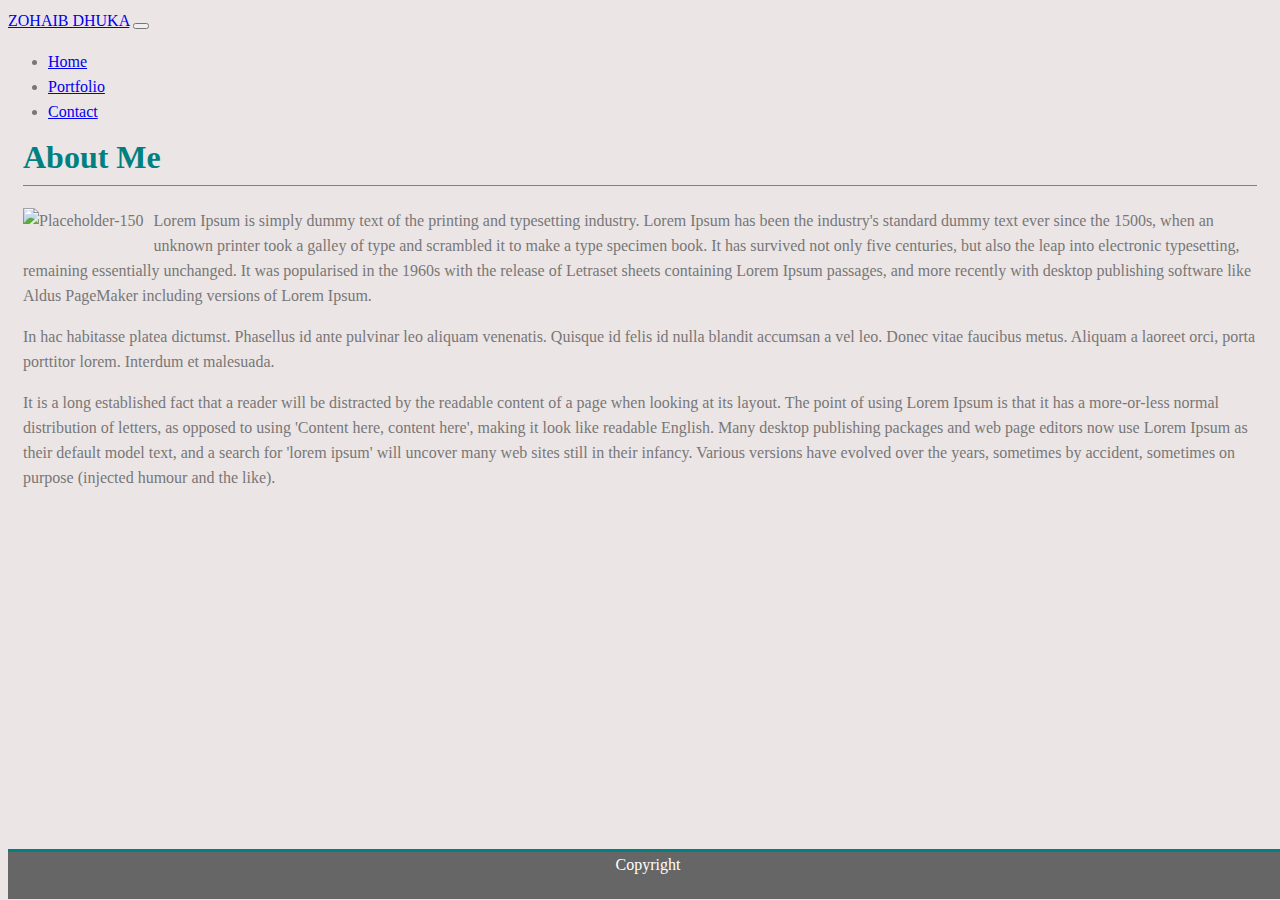
==== index.html @ b5fb6191 "<Assig2>" ====
<!DOCTYPE html>
<html>
<head>
    <meta charset="utf-8" />
    <meta http-equiv="X-UA-Compatible" content="IE=edge">
    <title>Portfolio</title>
    <meta name="viewport" content="width=device-width, initial-scale=1">
    <link rel="stylesheet" type="text/css" media="screen" href="./assest/style.css" />
    <link rel="stylesheet" href="https://stackpath.bootstrapcdn.com/bootstrap/4.1.3/css/bootstrap.min.css" integrity="sha384-MCw98/SFnGE8fJT3GXwEOngsV7Zt27NXFoaoApmYm81iuXoPkFOJwJ8ERdknLPMO" crossorigin="anonymous">
</head>
<body>
    

        <nav class="navbar navbar-expand-lg navbar-dark bg-dark">
            <a class="navbar-brand" href="index.html">ZOHAIB DHUKA</a>
            <button class="navbar-toggler" type="button" data-toggle="collapse" data-target="#navbarNav" aria-controls="navbarNav" aria-expanded="false" aria-label="Toggle navigation">
            <span class="navbar-toggler-icon"></span>
            </button>
            <div class="collapse navbar-collapse" id="navbarNav">
            <ul class="navbar-nav">
                <li class="nav-item">
                <a class="nav-link" href="index.html">Home</a>
                </li>
                <li class="nav-item">
                <a class="nav-link" href="portfolio.html">Portfolio</a>
                </li>
                <li class="nav-item">
                <a class="nav-link" href="contact.html">Contact</a>
                </li>
                
            </ul>
            </div>
        </nav>

        <div class="container">
                <div class="row">
                  <div class="col-sm" id="form">
                     <h1>About Me</h1>
                    <img src="https://via.placeholder.com/150" alt="Placeholder-150">
                    <p>Lorem Ipsum is simply dummy text of the printing and typesetting industry. Lorem Ipsum has been the industry's standard dummy text ever since the 1500s, when an unknown printer took a galley of type and scrambled it to make a type specimen book. It has survived not only five centuries, but also the leap into electronic typesetting, remaining essentially unchanged. It was popularised in the 1960s with the release of Letraset sheets containing Lorem Ipsum passages, and more recently with desktop publishing software like Aldus PageMaker including versions of Lorem Ipsum.</p>
            
                    <p>In hac habitasse platea dictumst. Phasellus id ante pulvinar leo aliquam venenatis. Quisque id felis id nulla blandit accumsan a vel leo. Donec vitae faucibus metus. Aliquam a laoreet orci, porta porttitor lorem. Interdum et malesuada.</p>
                    <p>
                            It is a long established fact that a reader will be distracted by the readable content of a page when looking at its layout. The point of using Lorem Ipsum is that it has a more-or-less normal distribution of letters, as opposed to using 'Content here, content here', making it look like readable English. Many desktop publishing packages and web page editors now use Lorem Ipsum as their default model text, and a search for 'lorem ipsum' will uncover many web sites still in their infancy. Various versions have evolved over the years, sometimes by accident, sometimes on purpose (injected humour and the like).
                    </p>
                  </div>
                  
                 
                </div>
              </div>

    <footer class="navbar navbar-expand-lg navbar-dark bg-dark">
        <div class="container text-center">
            Copyright
        </div>
        
    </footer>
    <script src="https://code.jquery.com/jquery-3.3.1.slim.min.js" integrity="sha384-q8i/X+965DzO0rT7abK41JStQIAqVgRVzpbzo5smXKp4YfRvH+8abtTE1Pi6jizo" crossorigin="anonymous"></script>
    <script src="https://cdnjs.cloudflare.com/ajax/libs/popper.js/1.14.3/umd/popper.min.js" integrity="sha384-ZMP7rVo3mIykV+2+9J3UJ46jBk0WLaUAdn689aCwoqbBJiSnjAK/l8WvCWPIPm49" crossorigin="anonymous"></script>
    <script src="https://stackpath.bootstrapcdn.com/bootstrap/4.1.3/js/bootstrap.min.js" integrity="sha384-ChfqqxuZUCnJSK3+MXmPNIyE6ZbWh2IMqE241rYiqJxyMiZ6OW/JmZQ5stwEULTy" crossorigin="anonymous"></script>
   
</body>
</html>
---- assest/style.css ----
*{
    box-sizing: border-box;
}
body{
    background: rgb(236, 229, 229);
    line-height: 25px;
    color: #777777;
    
}
.center{
    text-align: center;
}
.container {
    width: auto!important;
    padding-right: 15px;
    padding-left: 15px;
    margin-right: auto;
    margin-left: auto;
}
.main{
    
    border-bottom: solid 1.5px;
    border-bottom-color: gray;
    padding-left:20px;
    padding-right: 20px;
    background: #ffffff;
    height: 55px;
    margin-bottom:20px; 

}

header{
    margin-left:18%;
    padding: 15px 20px 15px 20px;
    text-align: center;
    background: teal;
    float: left;
    color: #fff;   
}


#portfolio{
    padding: 0px 20px 0px 20px;
}

.section{
    padding: 2%;
    background: #fff;
    width: 960px;
    margin:auto;
    height: 960px;
}


h1{
    border-bottom:solid 1.5px gray;
    padding-bottom: 15px;
    color: teal;
}
img{
    float: left;
    padding-right: 10px;
}
footer{
    border-top: solid 3px;
    border-top-color: teal;
    padding: 0 20px 0 20px;
    background:#666666;
    height: 50px;
    margin-bottom:1px;
    text-align: center;
    position: fixed;
    width: 100%;
    bottom: 0px;
    color: #fff;
}
#name, #email, #message{
    width: 100%;
}

#submit{
    border:0;
    color: #fff;
    background: teal;
    padding: 10px 20px;
}
.aa{
    position: absolute;
    width: 200px;
    height: 40px;
    top: 205px;
    left: 15px;
    color: #ffffff;
    background: green;
	text-align:center;
	font-weight:bold;
    opacity:0.7;
    
}

.bb{
    position: absolute;
    width: 200px;
    height: 40px;
    top: 205px;
    left: 224px;
    color: #ffffff;
    background: green;
	text-align:center;
	font-weight:bold;
    opacity:0.7;
    
}

.cc{
    position: absolute;
    width: 200px;
    height: 40px;
    top: 205px;
    left: 435px;
    color: #ffffff;
    background: green;
	text-align:center;
	font-weight:bold;
    opacity:0.7;
    
}

.dd{
    position: absolute;
    width: 200px;
    height: 40px;
    top: 205px;
    left: 645px;
    color: #ffffff;
    background: green;
	text-align:center;
	font-weight:bold;
    opacity:0.7;
    
}

.ee{
    position: absolute;
    width: 200px;
    height: 40px;
    top: 205px;
    left: 855px;
    color: #ffffff;
    background: green;
	text-align:center;
	font-weight:bold;
    opacity:0.7;
    
}

.ff{
    position: absolute;
    width: 200px;
    height: 40px;
    top: 205px;
    left: 1065px;
    color: #ffffff;
    background: green;
	text-align:center;
	font-weight:bold;
    opacity:0.7;
    
}

img{
    margin-bottom: 10px;
    
}
form{
    height: 544px;
}
#form{
    height: 616px;
}

@media screen and (max-width: 1328.8px) {
    .ff{
        top: 200px;
        left: 1065px;

    }
    .ee{
        top: 200px;
        left: 855px;
    }
    .dd{
        top: 200px;
        left: 645px;
    }
    .cc{
        top: 200px;
        left: 435px;
    }
    .bb{
        top: 200px;
        left: 225px;
    }
    .aa{
        top: 200px;
        left: 15px;
    }
    
}
@media screen and (max-width: 1289.8px) {
    .ff{
        top: 410px;
        left: 15px;

    }
    .ee{
        top: 205px;
        left: 855px;
    }
    .dd{
        top: 205px;
        left: 645px;
    }
    .cc{
        top: 205px;
        left: 435px;
    }
    .bb{
        top: 205px;
        left: 225px;
    }
    .aa{
        top: 205px;
        left: 15px;
    }
    
}

@media screen and (max-width: 1109.8px) {
    .ff{
        top: 410px;
        left: 15px;

    }
    .ee{
        top: 205px;
        left: 855px;
    }
    .dd{
        top: 205px;
        left: 645px;
    }
    .cc{
        top: 205px;
        left: 435px;
    }
    .bb{
        top: 205px;
        left: 225px;
    }
    .aa{
        top: 205px;
        left: 15px;
    }
    
}
@media screen and (max-width: 1079.8px) {
    .ff{
        top: 410px;
        left: 225px;

    }
    .ee{
        top: 410px;
        left: 15px;
    }
    .dd{
        top: 205px;
        left: 645px;
    }
    .cc{
        top: 205px;
        left: 435px;
    }
    .bb{
        top: 205px;
        left: 225px;
    }
    .aa{
        top: 205px;
        left: 15px;
    }
    
}
@media screen and (max-width: 1065.8px) {
    .ff{
        top: 410px;
        left: 225px;

    }
    .ee{
        top: 410px;
        left: 15px;
    }
    .dd{
        top: 205px;
        left: 645px;
    }
    .cc{
        top: 205px;
        left: 435px;
    }
    .bb{
        top: 205px;
        left: 225px;
    }
    .aa{
        top: 205px;
        left: 15px;
    }

    
}
@media screen and (max-width: 980px) {
    body {
        background-color: lightblue;
        width: 965px;
    }
    .section{
        font-size: 18px;
        height: 550px;
        padding: 2%;
        background: #ffffff;
        margin: auto;
    }
    
}

@media screen and (max-width: 768px) {
    body {

        background-color: lightcoral;
        width: 753px;
    }
    .section{
        font-size: 18px;
        width: 661px;
        padding: 2%;
        background: #ffffff;
        margin: auto;
    }

    

    .ff{
        top: 410px;
        left: 435px;

    }
    .ee{
        top: 410px;
        left: 225px;
    }
    .dd{
        top: 410px;
        left: 15px;
    }
    .cc{
        top: 205px;
        left: 435px;
    }
    .bb{
        top: 205px;
        left: 225px;
    }
    .aa{
        top: 205px;
        left: 15px;
    }
    
}


@media screen and (max-width: 640px) {
    body {
        background-color: lightsteelblue;
        width: 625px;
    }

    .main{
        padding-left: 0px;
        padding-right: 0px;
        height: auto;
    }
    footer{
        position: relative;
    }
   

    .section{
        font-size: 18px;
        width: 450px;
        padding: 2%;
        background: #ffffff;
        margin: 12px;
        height: 740px;
    }
    section{
        margin: 10%;
    }
    .ff{
        top: 620px;
        left: 225px;

    }
    .ee{
        top: 620px;
        left: 15px;
    }
    .dd{
        top: 410px;
        left: 225px;
    }
    .cc{
        top: 410px;
        left: 15px;
    }
    .bb{
        top: 205px;
        left: 225px;
    }
    .aa{
        top: 205px;
        left: 15px;
    }

    header {
        float: none;
        margin-left: 0px;
    }

    nav{
        margin-left: 0%;
        background: #fff;
        text-align: center;
    }
}
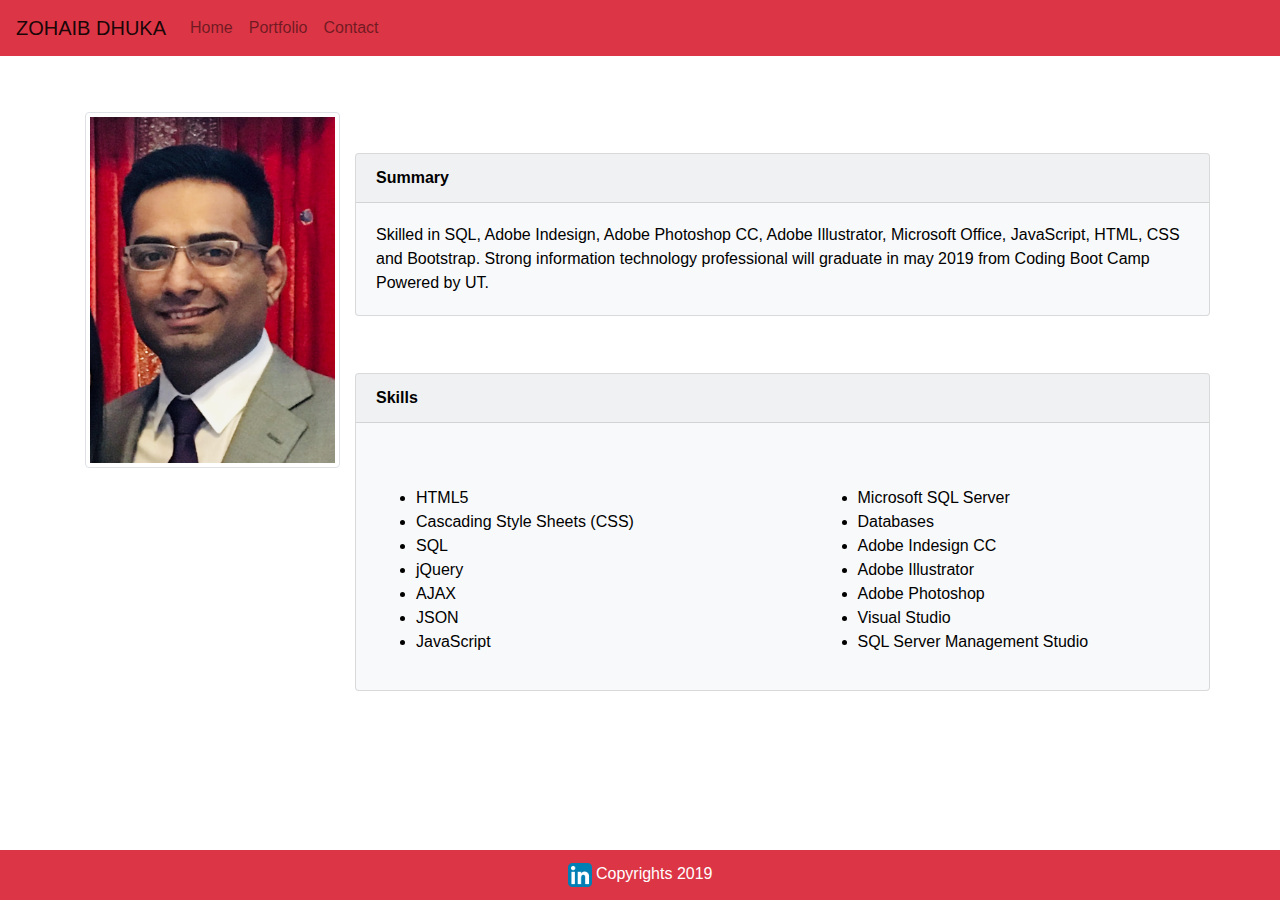
==== commit 7440f47d: "portfolio updated" ====
--- a/index.html
+++ b/index.html
@@ -3,61 +3,132 @@
 <head>
     <meta charset="utf-8" />
     <meta http-equiv="X-UA-Compatible" content="IE=edge">
-    <title>Portfolio</title>
+    <title>Page Title</title>
     <meta name="viewport" content="width=device-width, initial-scale=1">
-    <link rel="stylesheet" type="text/css" media="screen" href="./assest/style.css" />
-    <link rel="stylesheet" href="https://stackpath.bootstrapcdn.com/bootstrap/4.1.3/css/bootstrap.min.css" integrity="sha384-MCw98/SFnGE8fJT3GXwEOngsV7Zt27NXFoaoApmYm81iuXoPkFOJwJ8ERdknLPMO" crossorigin="anonymous">
+    <link rel="stylesheet" type="text/css" media="screen" href="./assest/main.css" />
+    <link rel="stylesheet" href="https://stackpath.bootstrapcdn.com/bootstrap/4.2.1/css/bootstrap.min.css">
+    <script src="main.js"></script>
+    <nav class="navbar navbar-expand-lg navbar-light bg-danger">
+            <a class="navbar-brand" href="index.html">ZOHAIB DHUKA</a>
+            <button class="navbar-toggler" type="button" data-toggle="collapse" data-target="#navbarNav" aria-controls="navbarNav" aria-expanded="false" aria-label="Toggle navigation">
+              <span class="navbar-toggler-icon"></span>
+            </button>
+            <div class="collapse navbar-collapse" id="navbarNav">
+                <ul class="navbar-nav">
+                    <li class="nav-item">
+                    <a class="nav-link" href="index.html">Home</a>
+                    </li>
+                    <li class="nav-item">
+                    <a class="nav-link" href="portfolio.html">Portfolio</a>
+                    </li>
+                    <li class="nav-item">
+                    <a class="nav-link" href="contact.html">Contact</a>
+                    </li>
+                    
+                </ul>
+            </div>
+    </nav>
 </head>
 <body>
-    
+    <div class="container content">
+        <div class="row">
+                <div class="col-md-3">
+                    <img src="./assest/image/zohaib.jpg" alt="zohaibdhuka" class="img-thumbnail">
+                </div>
+                <div class="col-md-9">
+                        <div class="row">
+                                <div class="card  bg-light mb-3">
+                                        <div class="card-header" style="font-weight:bolder">Summary</div>
+                                        <div class="card-body">
+                                        
+                                        <p class="card-text">Skilled in SQL, Adobe Indesign, Adobe Photoshop CC, Adobe Illustrator, Microsoft Office, JavaScript, HTML, CSS and Bootstrap. Strong information technology professional will graduate in may 2019 from Coding Boot Camp Powered by UT.</p>
+                                        </div>
+                                    </div>
+                        </div>
+                        <div class="row">
+                                <div class="card  bg-light mb-3">
+                                        <div class="card-header" style="font-weight:bolder">Skills</div>
+                                        <div class="row">
+                                        <div class="col-sm-6">                                        
+                                            <div class="card-body">
+                                            <ul>
+                                                    <li>
+                                                        HTML5
+                                                    </li> 
+                                                    <li>
+                                                        Cascading Style Sheets (CSS)
+        
+                                                    </li>   
+                                                    <li>
+        
+                                                        SQL
+                                                    </li> 
+                                                    <li>
+        
+                                                        jQuery
+                                                    </li>
+                                                    <li>
+        
+                                                        AJAX
+                                                    </li>
+                                                    <li>
+        
+                                                        JSON
+                                                    </li>
+                                                    <li>
+        
+                                                        JavaScript
+                                                    </li> 
+                                            </ul>
+                                            </div>
+                                        </div>
+                                            <div class="col-sm-6">
+                                                    <div class="card-body">
+                                                        <ul>
+                                                                    <li>
+                
+                                                                        Microsoft SQL Server
+                                                                    </li>
+                                                                    <li>
+                            
+                                                                        Databases
+                                                                    </li>
+                                                                    <li>
+                                                                        Adobe Indesign CC
+                                                                        
+                                                                    </li>
+                                                                    <li>
+                                                                        
+                                                                        Adobe Illustrator
+                                                                    </li>
+                                                                    <li>
+                                                                        Adobe Photoshop
+                                                                        
+                                                                    </li>
+                                                                    <li>
+                                                                        Visual Studio
+                                                                        
+                                                                    </li>
+                                                                    <li>
+                                                                            SQL Server Management Studio
+                            
+                                                                </li>
+                                                        </ul>
+                                                    </div>
+                                                    
+                                            </div>
+                                        </div>
+                                </div>
+                        </div>
+                </div>
 
-        <nav class="navbar navbar-expand-lg navbar-dark bg-dark">
-            <a class="navbar-brand" href="index.html">ZOHAIB DHUKA</a>
-            <button class="navbar-toggler" type="button" data-toggle="collapse" data-target="#navbarNav" aria-controls="navbarNav" aria-expanded="false" aria-label="Toggle navigation">
-            <span class="navbar-toggler-icon"></span>
-            </button>
-            <div class="collapse navbar-collapse" id="navbarNav">
-            <ul class="navbar-nav">
-                <li class="nav-item">
-                <a class="nav-link" href="index.html">Home</a>
-                </li>
-                <li class="nav-item">
-                <a class="nav-link" href="portfolio.html">Portfolio</a>
-                </li>
-                <li class="nav-item">
-                <a class="nav-link" href="contact.html">Contact</a>
-                </li>
-                
-            </ul>
             </div>
-        </nav>
-
-        <div class="container">
-                <div class="row">
-                  <div class="col-sm" id="form">
-                     <h1>About Me</h1>
-                    <img src="https://via.placeholder.com/150" alt="Placeholder-150">
-                    <p>Lorem Ipsum is simply dummy text of the printing and typesetting industry. Lorem Ipsum has been the industry's standard dummy text ever since the 1500s, when an unknown printer took a galley of type and scrambled it to make a type specimen book. It has survived not only five centuries, but also the leap into electronic typesetting, remaining essentially unchanged. It was popularised in the 1960s with the release of Letraset sheets containing Lorem Ipsum passages, and more recently with desktop publishing software like Aldus PageMaker including versions of Lorem Ipsum.</p>
-            
-                    <p>In hac habitasse platea dictumst. Phasellus id ante pulvinar leo aliquam venenatis. Quisque id felis id nulla blandit accumsan a vel leo. Donec vitae faucibus metus. Aliquam a laoreet orci, porta porttitor lorem. Interdum et malesuada.</p>
-                    <p>
-                            It is a long established fact that a reader will be distracted by the readable content of a page when looking at its layout. The point of using Lorem Ipsum is that it has a more-or-less normal distribution of letters, as opposed to using 'Content here, content here', making it look like readable English. Many desktop publishing packages and web page editors now use Lorem Ipsum as their default model text, and a search for 'lorem ipsum' will uncover many web sites still in their infancy. Various versions have evolved over the years, sometimes by accident, sometimes on purpose (injected humour and the like).
-                    </p>
-                  </div>
-                  
-                 
-                </div>
-              </div>
-
-    <footer class="navbar navbar-expand-lg navbar-dark bg-dark">
-        <div class="container text-center">
-            Copyright
-        </div>
-        
-    </footer>
+    </div>
     <script src="https://code.jquery.com/jquery-3.3.1.slim.min.js" integrity="sha384-q8i/X+965DzO0rT7abK41JStQIAqVgRVzpbzo5smXKp4YfRvH+8abtTE1Pi6jizo" crossorigin="anonymous"></script>
-    <script src="https://cdnjs.cloudflare.com/ajax/libs/popper.js/1.14.3/umd/popper.min.js" integrity="sha384-ZMP7rVo3mIykV+2+9J3UJ46jBk0WLaUAdn689aCwoqbBJiSnjAK/l8WvCWPIPm49" crossorigin="anonymous"></script>
-    <script src="https://stackpath.bootstrapcdn.com/bootstrap/4.1.3/js/bootstrap.min.js" integrity="sha384-ChfqqxuZUCnJSK3+MXmPNIyE6ZbWh2IMqE241rYiqJxyMiZ6OW/JmZQ5stwEULTy" crossorigin="anonymous"></script>
-   
+    <script src="https://cdnjs.cloudflare.com/ajax/libs/popper.js/1.14.6/umd/popper.min.js" integrity="sha384-wHAiFfRlMFy6i5SRaxvfOCifBUQy1xHdJ/yoi7FRNXMRBu5WHdZYu1hA6ZOblgut" crossorigin="anonymous"></script>
+    <script src="https://stackpath.bootstrapcdn.com/bootstrap/4.2.1/js/bootstrap.min.js" integrity="sha384-B0UglyR+jN6CkvvICOB2joaf5I4l3gm9GU6Hc1og6Ls7i6U/mkkaduKaBhlAXv9k" crossorigin="anonymous"></script>
 </body>
+<footer class="footer bg-danger">
+        <a href="https://www.linkedin.com/in/zohaib-dhuka-421521131/" target="_blank"><img src="./assest/image/LinkedIn.png" alt="https://www.linkedin.com/in/zohaib-dhuka-421521131/" style="width:24px"></a> Copyrights 2019 
+</footer>
 </html>--- a/assest/main.css
+++ b/assest/main.css
@@ -0,0 +1,32 @@
+body{
+    background-color: #f8f7f2;
+    background-image: url("https://www.transparenttextures.com/patterns/always-grey.png");
+    color: rgb(0, 0, 0)!important;
+    
+    height: 100%;
+     
+}
+.footer {
+    position: fixed;
+    left: 0;
+    bottom: 0;
+    width: 100%;
+    padding: 1%;
+    color: white;
+    text-align: center;
+   
+ }
+
+a.navbar-brand{
+    text-align: center;
+}
+.row{
+    padding-top: 5%;
+}
+.content{
+    margin-bottom:5%; 
+}
+.card{
+    margin-bottom: 2%;
+    width: -webkit-fill-available
+}
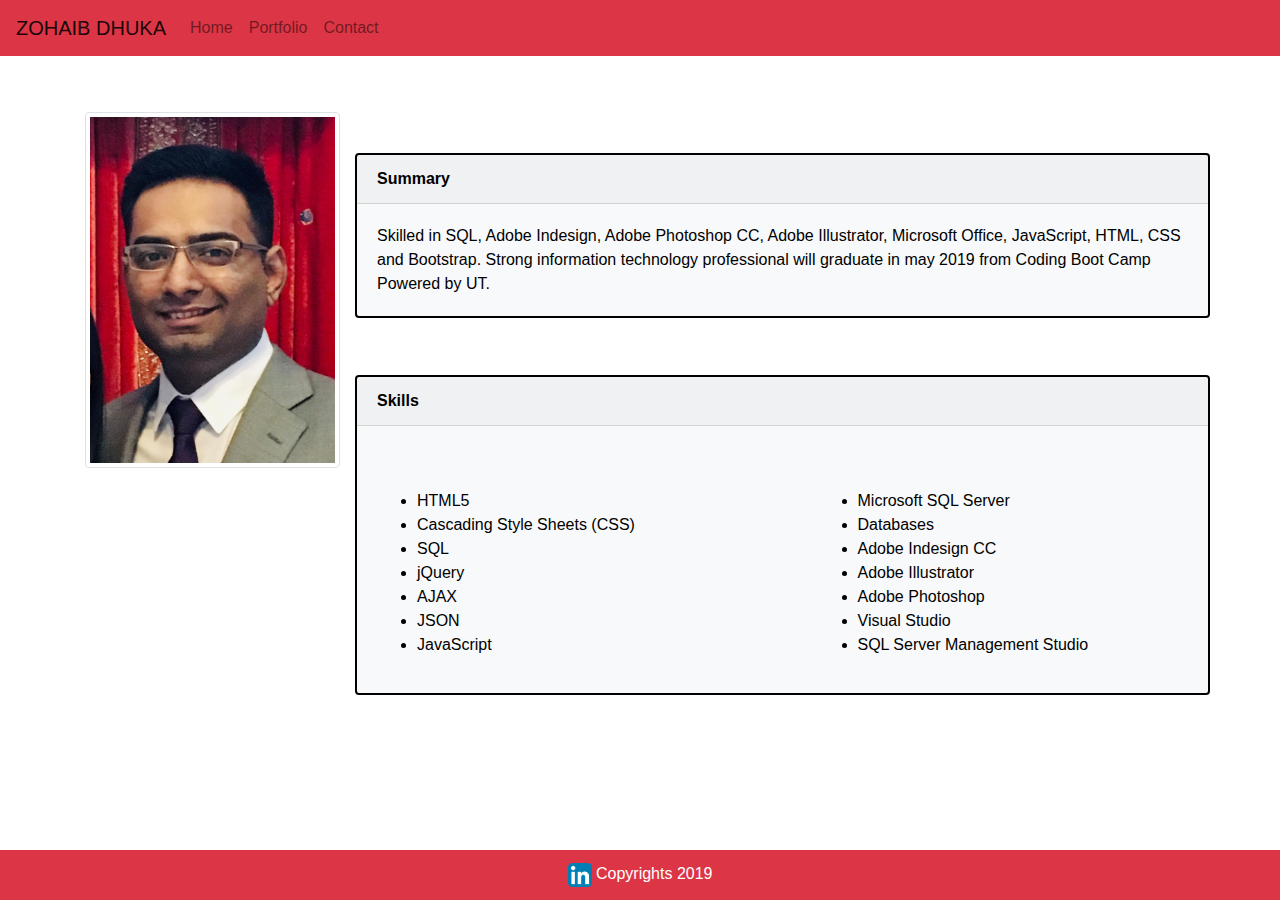
==== commit 4191b348: "Update index.html" ====
--- a/index.html
+++ b/index.html
@@ -3,7 +3,7 @@
 <head>
     <meta charset="utf-8" />
     <meta http-equiv="X-UA-Compatible" content="IE=edge">
-    <title>Page Title</title>
+    <title>Zohaib Dhuka</title>
     <meta name="viewport" content="width=device-width, initial-scale=1">
     <link rel="stylesheet" type="text/css" media="screen" href="./assest/main.css" />
     <link rel="stylesheet" href="https://stackpath.bootstrapcdn.com/bootstrap/4.2.1/css/bootstrap.min.css">
@@ -131,4 +131,4 @@
 <footer class="footer bg-danger">
         <a href="https://www.linkedin.com/in/zohaib-dhuka-421521131/" target="_blank"><img src="./assest/image/LinkedIn.png" alt="https://www.linkedin.com/in/zohaib-dhuka-421521131/" style="width:24px"></a> Copyrights 2019 
 </footer>
-</html>+</html>
--- a/assest/main.css
+++ b/assest/main.css
@@ -27,6 +27,8 @@
     margin-bottom:5%; 
 }
 .card{
-    margin-bottom: 2%;
-    width: -webkit-fill-available
+    margin-bottom: 5%;
+    border: 2px solid black!important;
+    width: -webkit-fill-available;
+    
 }
